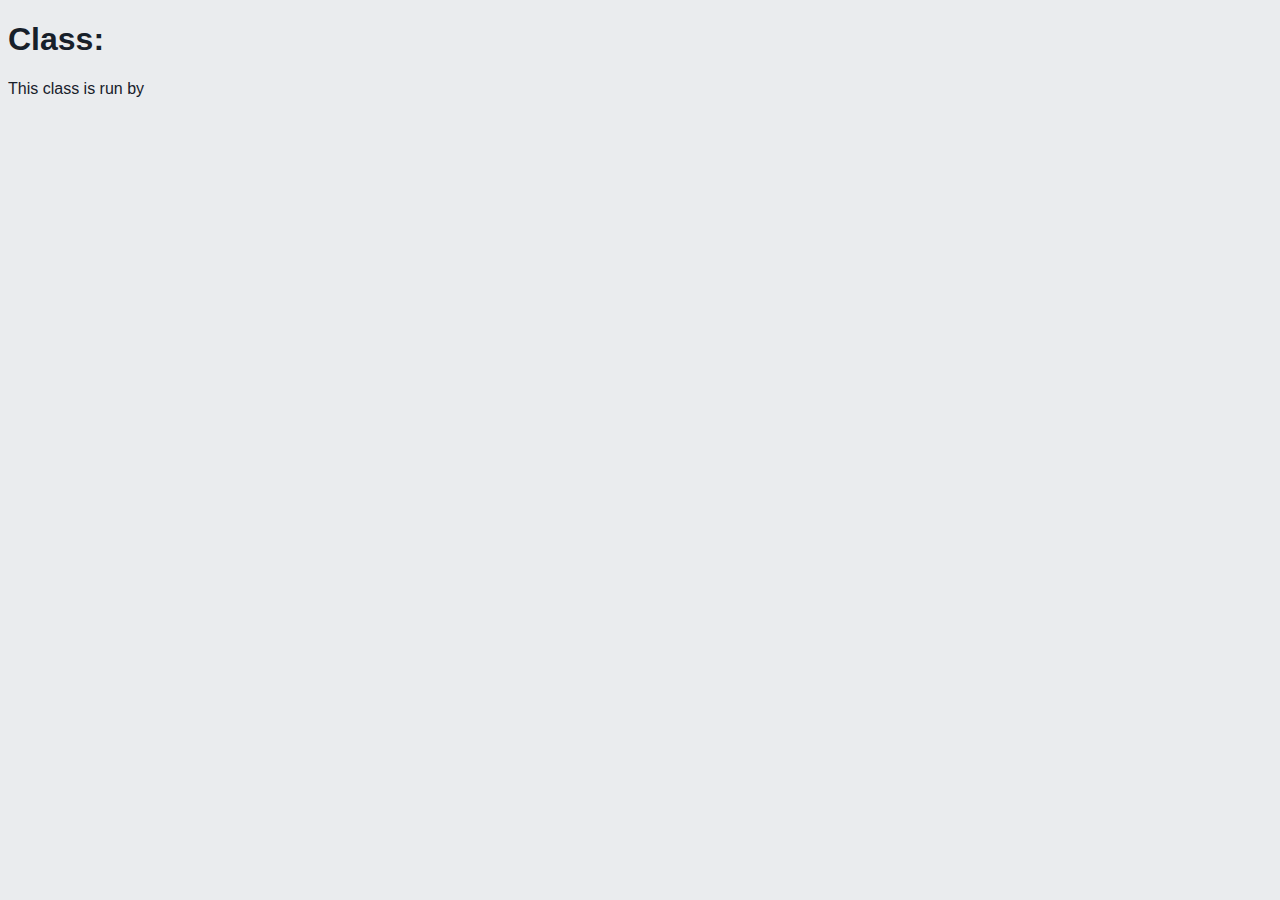
==== class/index.html @ 7a661f90 "Added Classes and Classroom Pages" ====
<!DOCTYPE html>
<html lang="en">
<head>
    <meta charset="UTF-8">
    <meta name="viewport" content="width=device-width, initial-scale=1.0">
    <title>Loading...</title>
    <link rel="shortcut icon" href="/static/img/favicon.ico" type="image/x-icon">
    <link rel="stylesheet" href="/static/css/style.css">
    <link rel="stylesheet" href="/static/css/classroom.css">
    <script src="/static/js/classroom.js" defer></script>
</head>
<body>
    <script src="/static/js/loading.js" defer></script>
    <div id="loader">
        <div id="loading-symbol">
        </div>
    </div>
    <h1 id="classname">Class: </h1>
    <p id="teachername">This class is run by </p>
</body>
</html>
---- static/css/style.css ----
body {
    background-color: #EAECEE;
    color: #17202A;
    font-family: 'Roboto', sans-serif;
}
---- static/css/classroom.css ----
/* #loader {
    position: absolute;
    left: 0;
    right: 0;
    top: 0;
    bottom: 0;
    background-color: #5D6D7E;
    transition: 0.5s all;
}

#loading-symbol {
    position: absolute;
    translate: -50% -50%;
    left: 50%;
    top: 50%;
    border: 16px solid #f3f3f3;
    border-top: 16px solid #3498db;
    border-radius: 50%;
    width: 120px;
    height: 120px;
    animation: spin 1s linear infinite;
}

@keyframes spin {
    0% { transform: rotate(0deg); }
    100% { transform: rotate(360deg); }
} */
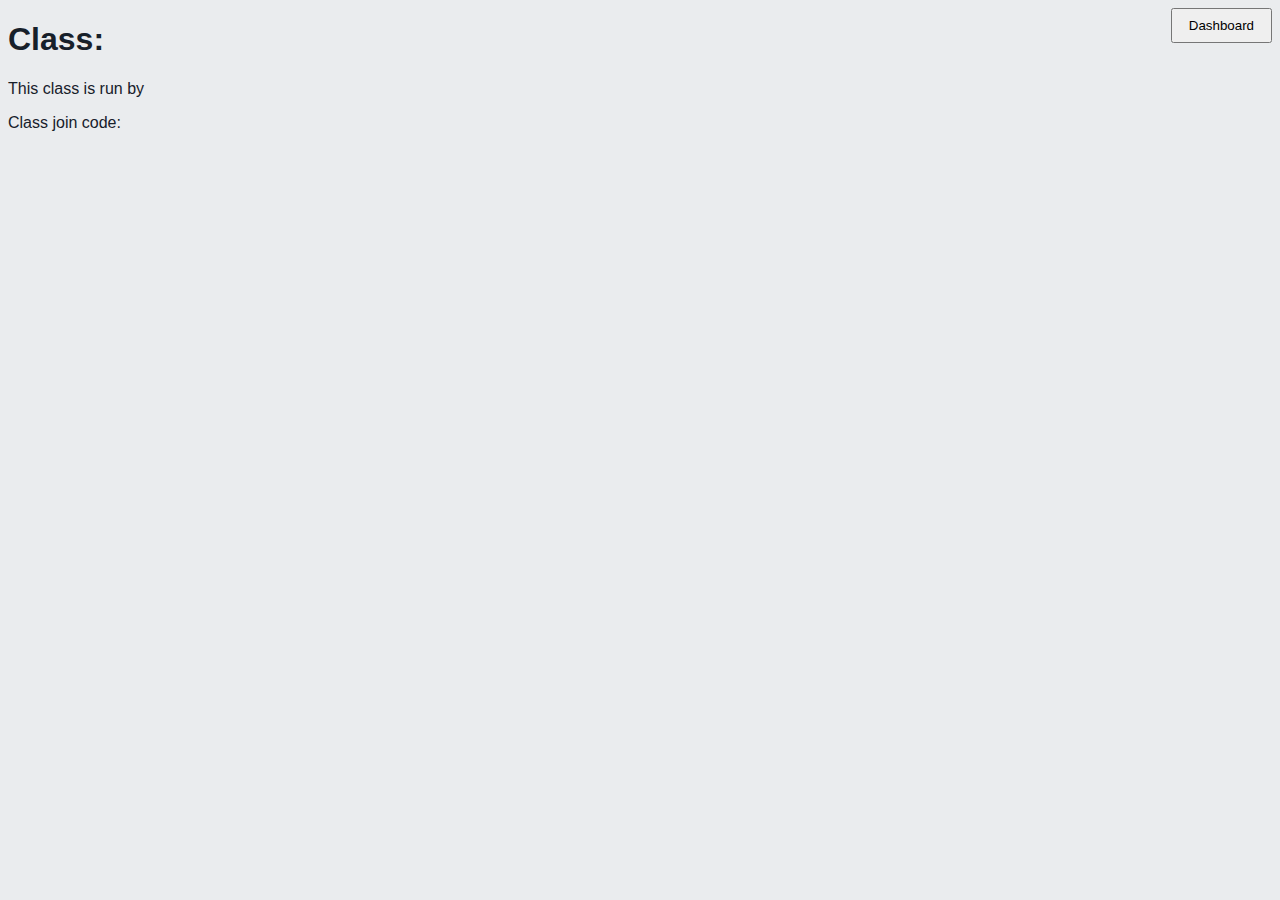
==== commit 561397ef: "Restructure + New Features" ====
--- a/class/index.html
+++ b/class/index.html
@@ -7,6 +7,7 @@
     <link rel="shortcut icon" href="/static/img/favicon.ico" type="image/x-icon">
     <link rel="stylesheet" href="/static/css/style.css">
     <link rel="stylesheet" href="/static/css/classroom.css">
+    <script src="/static/js/web.js"></script>
     <script src="/static/js/classroom.js" defer></script>
 </head>
 <body>
@@ -17,5 +18,7 @@
     </div>
     <h1 id="classname">Class: </h1>
     <p id="teachername">This class is run by </p>
+    <p id="classcode">Class join code: </p>
+    <button onclick="dashboardClick();" id="dashboard">Dashboard</button>
 </body>
 </html>--- a/static/css/classroom.css
+++ b/static/css/classroom.css
@@ -1,27 +1,7 @@
-/* #loader {
+#dashboard {
     position: absolute;
-    left: 0;
     right: 0;
     top: 0;
-    bottom: 0;
-    background-color: #5D6D7E;
-    transition: 0.5s all;
-}
-
-#loading-symbol {
-    position: absolute;
-    translate: -50% -50%;
-    left: 50%;
-    top: 50%;
-    border: 16px solid #f3f3f3;
-    border-top: 16px solid #3498db;
-    border-radius: 50%;
-    width: 120px;
-    height: 120px;
-    animation: spin 1s linear infinite;
-}
-
-@keyframes spin {
-    0% { transform: rotate(0deg); }
-    100% { transform: rotate(360deg); }
-} */+    margin: 0.5rem 0.5rem 0 0;
+    padding: 0.5rem 1rem;
+}